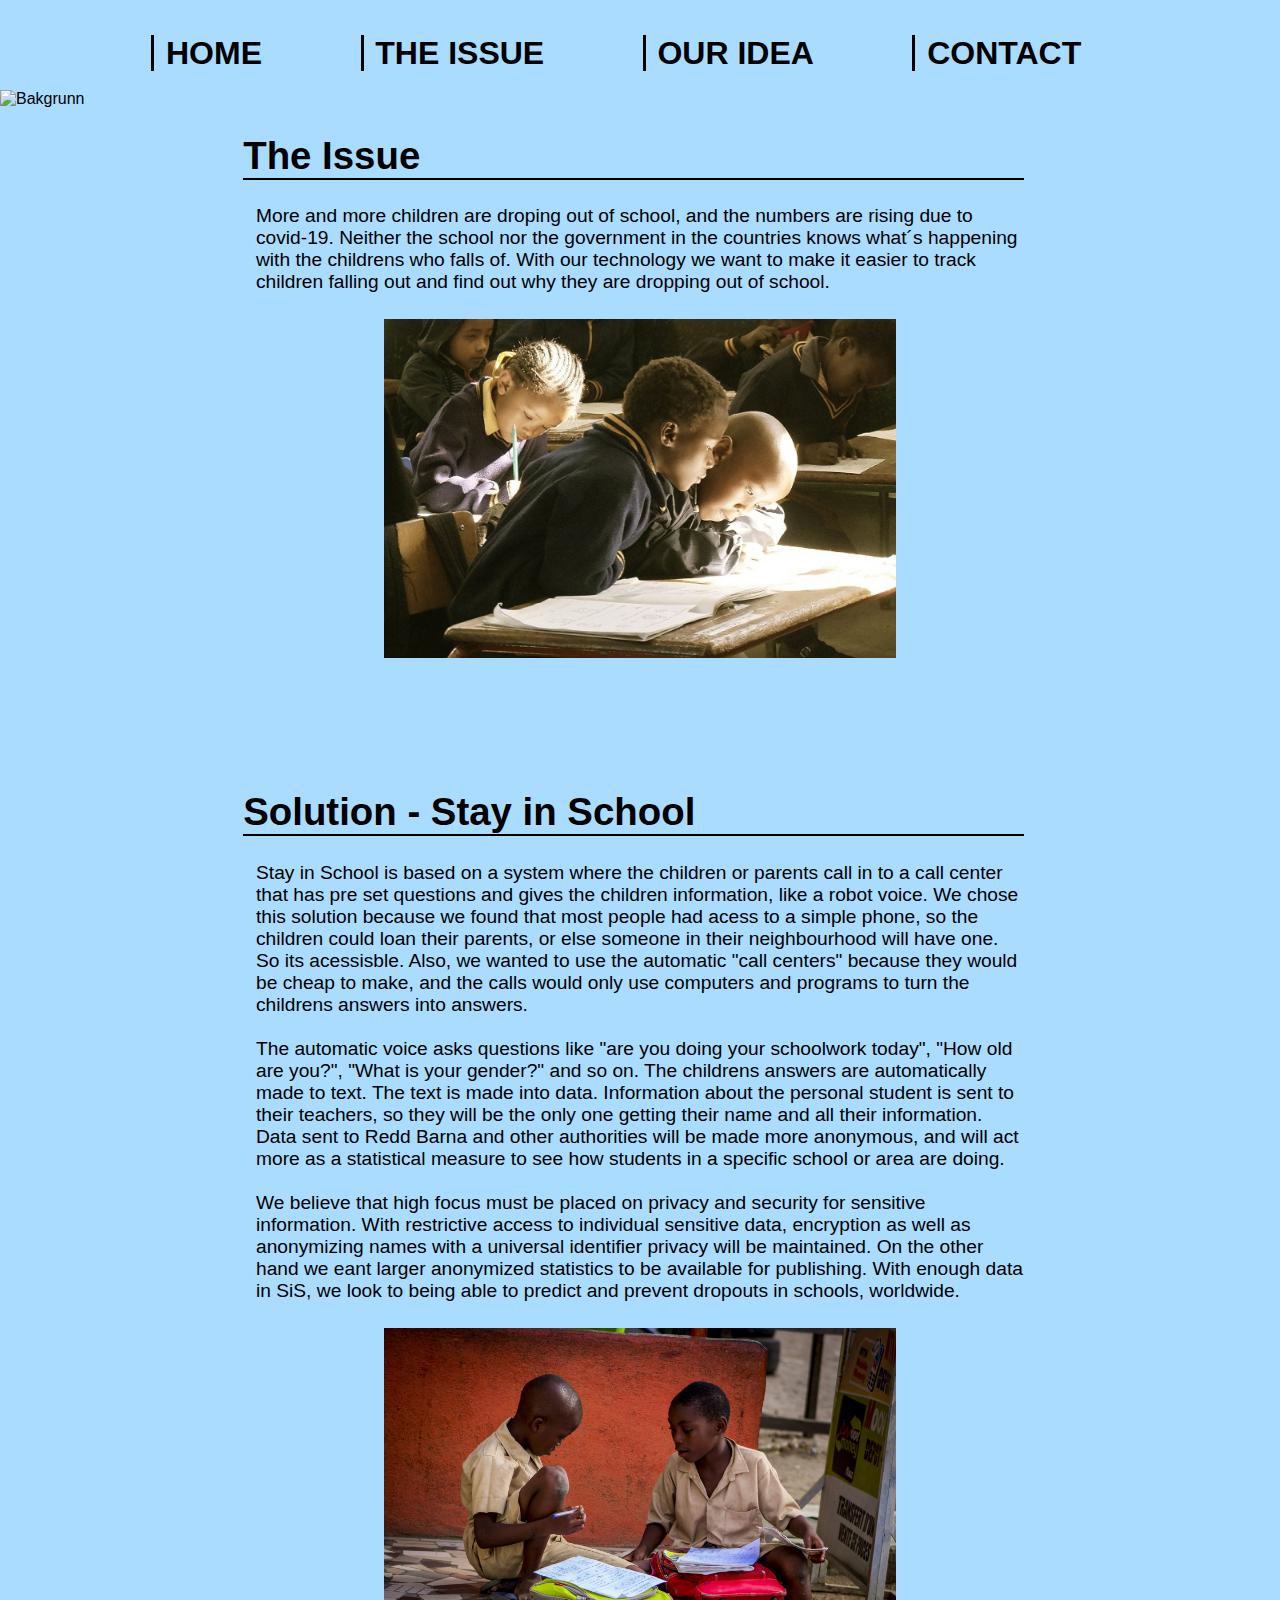
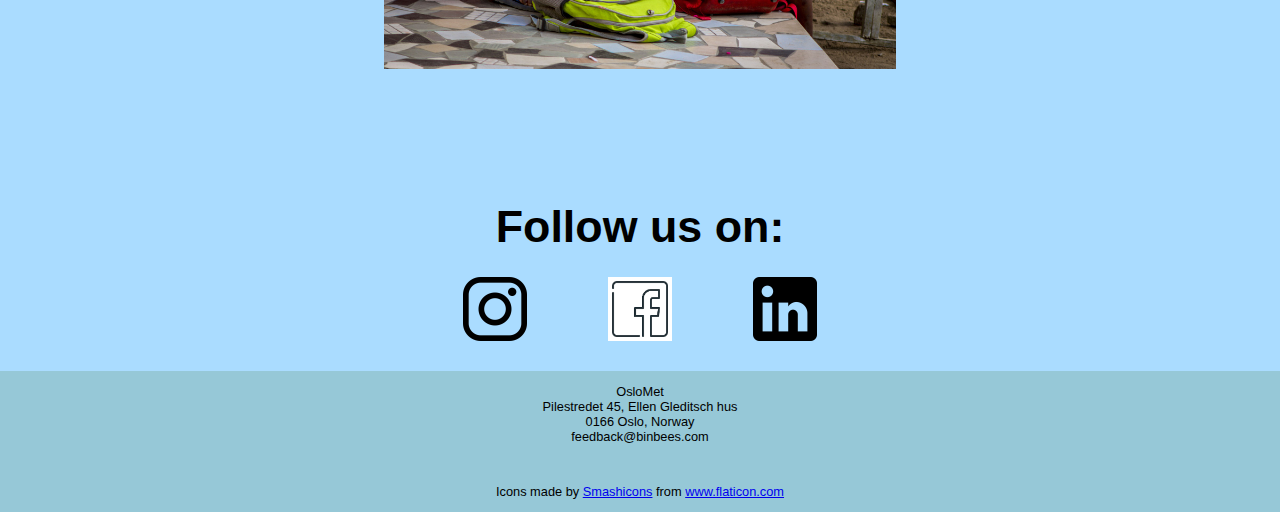
==== index.html @ 157cd960 "Rename Innovation camp website.html to index.html" ====
<!DOCTYPE html>
<html lang="en" dir="ltr">
  <head>
    <meta charset="utf-8">
    <title>SiS</title>
    <link rel="stylesheet" href="Css/SiS-sin-CSS.css">
    <meta name="viewport" content="width=device-width, initial-scale=1.0">
    <link rel="icon" type="image/png" href="Bilder/SiS.png"/>
  </head>
  <body>
    <header class="navbar">
      <nav>
        <ul>
          <li> <a href="#Home">HOME</a></li>
          <li><a href="#TheProblem">THE ISSUE</a></li>
          <li><a href="#Idea">OUR IDEA</a></li>
          <li><a href="#contact">CONTACT</a></li>
        </ul>
      </nav>
    </header>
    <main>
      <div id="Home" class="Bakgrunn">
        <img src="Bilder/Sis.png" alt="Bakgrunn">
      </div>
       <div id="TheProblem" class="TheProblem">
          <h1>The Issue</h1>
           <p>More and more children are droping out of school, and the numbers are rising due to covid-19.
              Neither the school nor the government in the countries knows what´s happening with the childrens who falls of.
              With our technology we want to make it easier to track children falling out and find out why they are dropping out of school.
           </p>
           <img src="Bilder/bilde2.jpg" alt="children in school">
       </div>
       <div id="Idea" class="Idea">
           <h1>Solution - Stay in School</h1>
           <p>Stay in School is based on a system where the children or parents call in to
             a call center that has pre set questions and gives the children information, like a robot voice.
             We chose this solution because we found that most people had acess to a simple phone, so the children could
             loan their parents, or else someone in their neighbourhood will have one. So its acessisble.
             Also, we wanted to use the automatic "call centers" because they would be cheap to make, and the calls would only use
             computers and programs to turn the childrens answers into answers.
            <br>
            <br>
             The automatic voice asks questions like "are you doing your schoolwork today", "How old are you?",
             "What is your gender?" and so on. The childrens answers are automatically made to text. The text is made into
             data. Information about the personal student is sent to their teachers, so they will be the only
             one getting their name and all their information. Data sent to Redd Barna and other authorities will be made more anonymous,
             and will act more as a statistical measure to see how students in a specific school or area are doing.
             <br>
             <br>
             We believe that high focus must be placed on privacy and security for sensitive information. With
             restrictive access to individual sensitive data, encryption as well as anonymizing names with
             a universal identifier privacy will be maintained. On the other hand we eant larger anonymized statistics
             to be available for publishing.
             With enough data in SiS, we look to being able to predict and prevent dropouts in schools, worldwide.

          </p>
           <img src="Bilder/bilde1.jpg" alt="Children in class">
       </div>
         </main>
         <footer id="contact" class="contact">
           <h1>Follow us on: </h1>
           <div class="Social">
             <a id="IG" href="https://www.instagram.com/"><img src="Bilder/IG.png" alt="IG Icon"></a>
             <a id="FB" href="https://www.facebook.com/"><img src="Bilder/FB.jpg" alt="FB Icon"></a>
             <a id="LinkedId" href="https://www.linkedin.com/"><img src="Bilder/Linked.png" alt="LinkedIn Icon"></a>
           </div>
         <p id="Info">OsloMet <br>
           Pilestredet 45, Ellen Gleditsch hus <br>
           0166 Oslo, Norway <br>
           feedback@binbees.com <br> <br>
         </p>
         <div class="disclaimer">
         Icons made by <a href="https://www.flaticon.com/authors/smashicons" title="Smashicons">Smashicons</a> from <a href="https://www.flaticon.com/" title="Flaticon"> www.flaticon.com</a>
         </div>
       </footer>
  </body>
</html>
---- Css/SiS-sin-CSS.css ----
*{
  font-family: sans-serif;
  margin:0;
  background-color: rgb(170, 220, 295);
  box-sizing: border-box;
}

html{
  scroll-behavior: smooth;
}
/*--------------------------------*/
/*             NAVBAR             */
/*--------------------------------*/

.navbar{
  width: 100%;
  text-align: center;
  height: 10vh;
  padding-top: 3.9vh;
}

.navbar ul{
  text-align: center;
  padding-right: 5%;
}

.navbar li{
  margin-left: 3%;
  display: inline;
  list-style: none;
  padding-right: 5%;
  font-size: 2.5vw;
}

.navbar a{
  text-decoration: none;
  color: black;
  font-weight: bold;
  border-left: solid 3px black;
  padding-left: 1%;
}

.navbar a:hover{
  border-bottom: solid 3px white;
  border-radius: 5%;
  border-color: white;
  transition: 0.3s;
  color: white;
}

/*--------------------------------*/
/*            BAKGRNN             */
/*--------------------------------*/


.Bakgrunn img{
  width: 100%;
  padding-bottom: 2%;
}

/*--------------------------------*/
/*            THEPROBLEM          */
/*--------------------------------*/

.TheProblem h1{
  margin-left: 19%;
  font-size: 3vw;
  border-bottom: solid 2px black;
  margin-right: 20%;
}

.TheProblem p{
  padding-top: 2%;
  margin-left: 20%;
  margin-right: 20%;
  font-size: 1.5vw;
  padding-bottom: 2%;
}

.TheProblem img{
  margin-left: 30%;
  margin-right: 30%;
  width: 40%;
  padding-bottom: 10%;
}

/*--------------------------------*/
/*              IDE               */
/*--------------------------------*/

.Idea h1{
  margin-left: 19%;
  font-size: 3vw;
  border-bottom: solid 2px black;
  margin-right: 20%;
}

.Idea p{
  padding-top: 2%;
  margin-left: 20%;
  margin-right: 20%;
  font-size: 1.5vw;
  padding-bottom: 2%;
}

.Idea img{
  margin-left: 30%;
  margin-right: 30%;
  width: 40%;
  padding-bottom: 10%;
}

/*--------------------------------*/
/*            CONTACT             */
/*--------------------------------*/

.social{
  background-color: rgb(150, 200, 215);
}

.contact{
  text-align: center;
    background-color: rgb(150, 200, 215);
}

.contact img{
  padding-top: 2%;
  padding-bottom: 2%;
  margin-left: 3%;
  margin-right: 3%;
  width: 5%;
}

.contact h1{
  font-size: 3.5vw;
}

.contact p{
  padding-top: 1vw;
  font-size: 1vw;
  padding-bottom: 1%;
  background-color: rgb(150, 200, 215);
}

.disclaimer{
  background-color: rgb(150, 200, 215);
  padding: 1vw;
  font-size: 1vw;
}

.disclaimer a{
  background-color: rgb(150, 200, 215);
}

@media screen and (max-width: 800px){

p {
  font-size: 2vw;
}
}
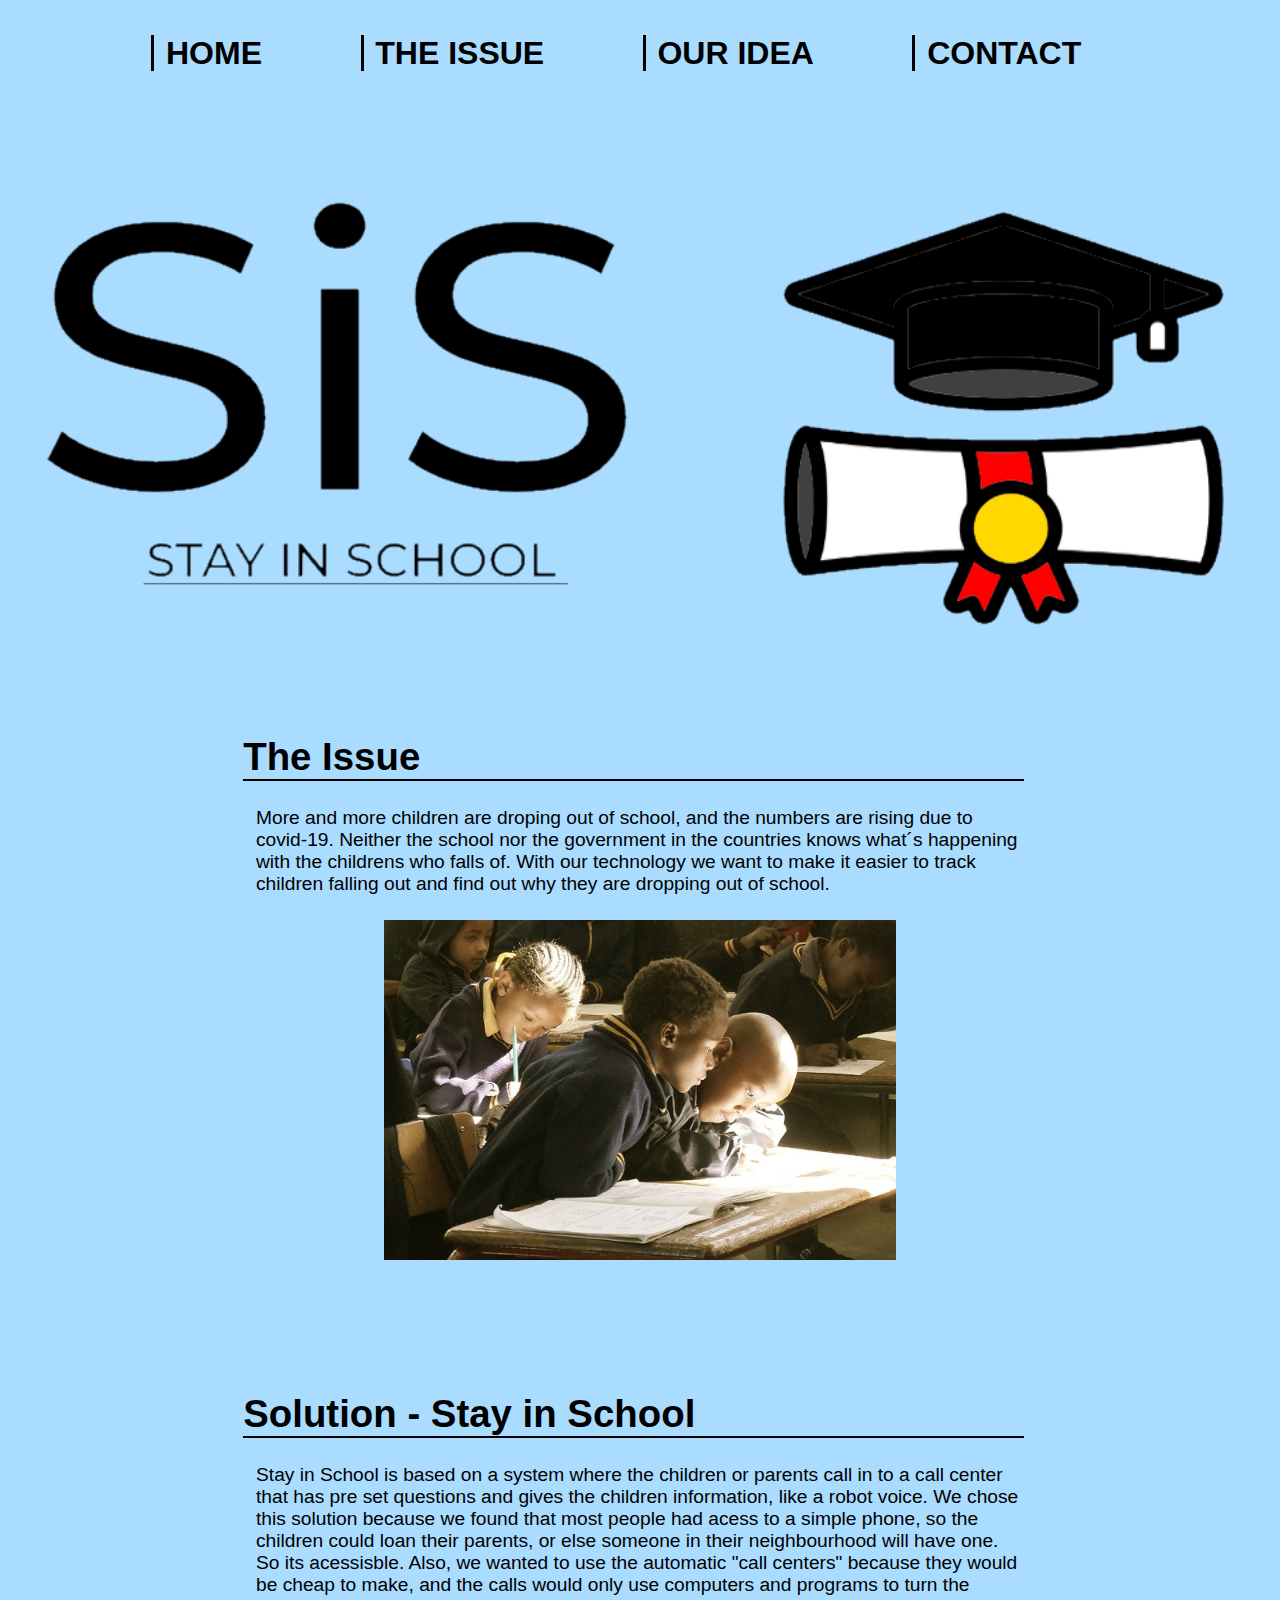
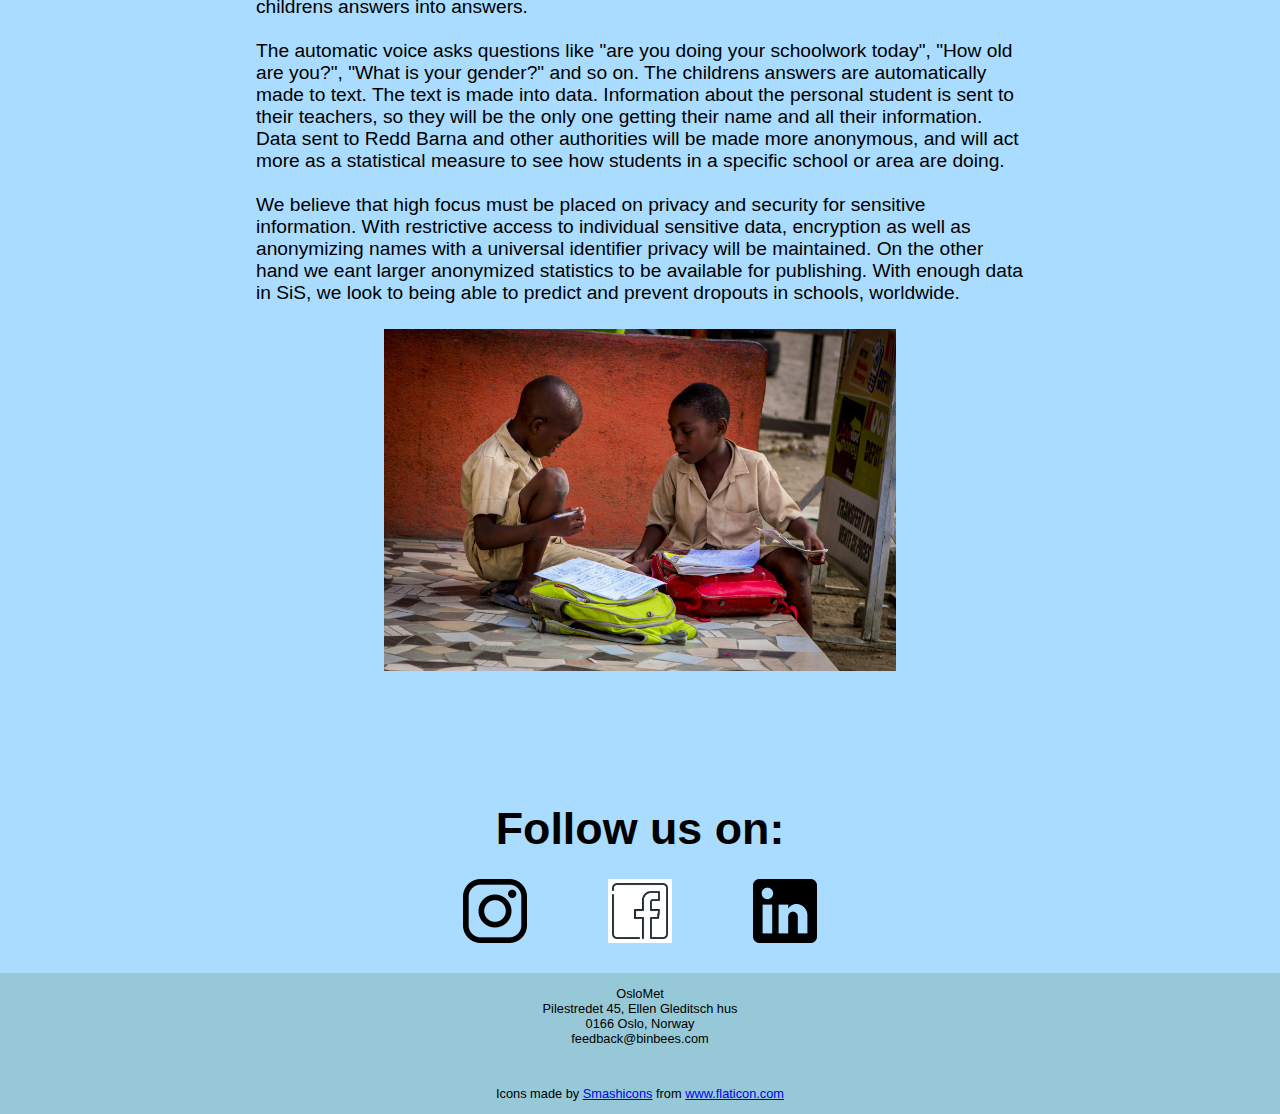
==== commit 9daf0345: "Update index.html" ====
--- a/index.html
+++ b/index.html
@@ -20,7 +20,7 @@
     </header>
     <main>
       <div id="Home" class="Bakgrunn">
-        <img src="Bilder/Sis.png" alt="Bakgrunn">
+        <img src="Bilder/SiS.png" alt="Bakgrunn">
       </div>
        <div id="TheProblem" class="TheProblem">
           <h1>The Issue</h1>
